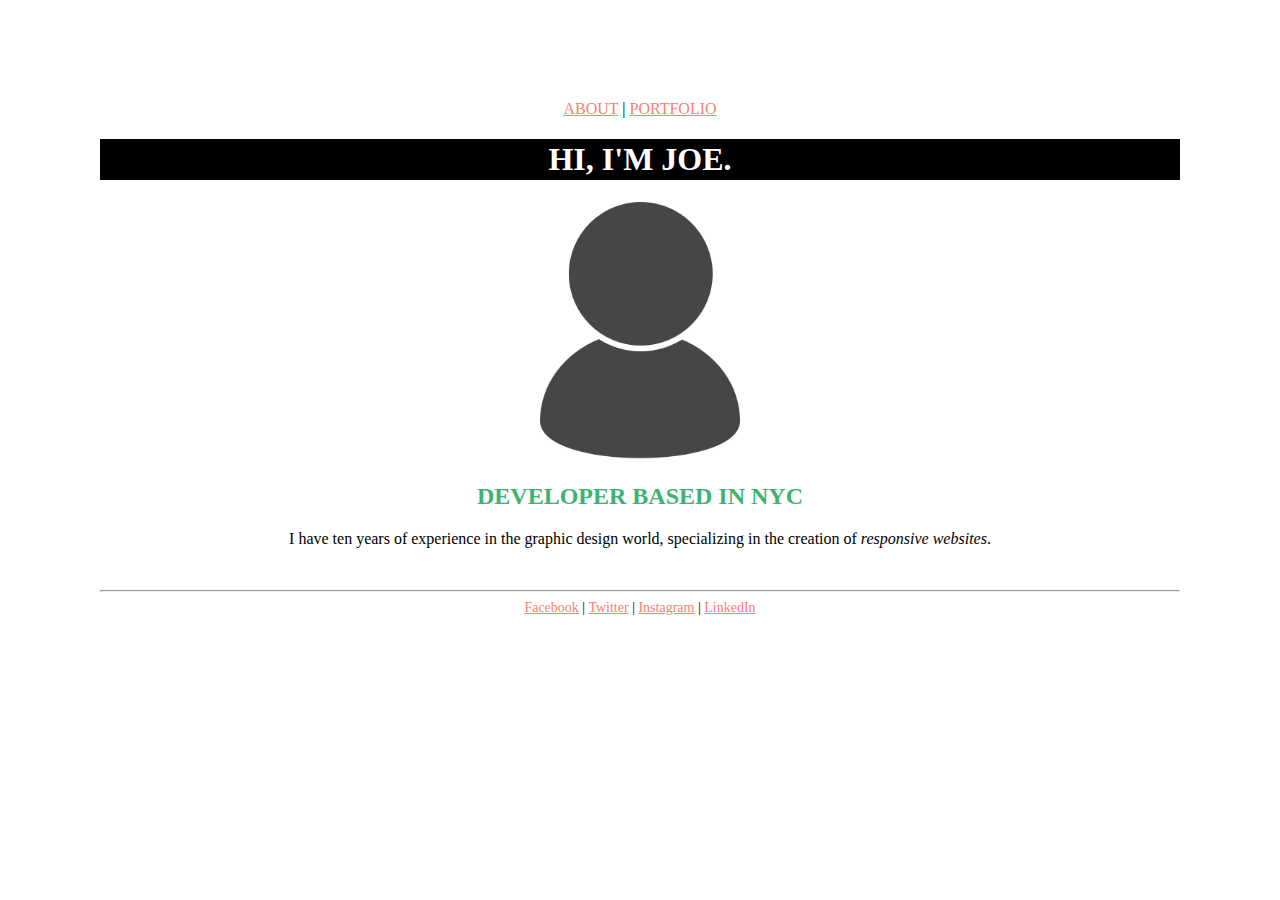
==== about.html @ 7c418a89 "submit assignment #1" ====
<!DOCTYPE html>
<html>

	<head>
		<link rel="stylesheet" href="style.css">
		<title>joe johnson dot com</title>
	</head>

	<body>
		<nav>
			<a href="about.html">ABOUT</a> 
			| 
			<a href="portfolio.html">PORTFOLIO</a>
		</nav>

		<h1>HI, I'M JOE.</h1>

		<img src="images/avatar.png" title="Joe" alt="joe avatar">
		
		<div>
		<h2>DEVELOPER BASED IN NYC</h2>

		<p>
			I have ten years of experience in the graphic design world, specializing in the creation of <em>responsive websites</em>.
		</p>
		</div>
		<br>
		<hr>
	</body>

    <footer>
      <a href="#">Facebook</a>
      |
      <a href="#">Twitter</a>
      |
      <a href="#">Instagram</a>
      |
      <a href="#">LinkedIn</a>
    </footer>

</html>
---- style.css ----
body {
	text-align: center;
	margin:100px;
	font-family: "century gothic";
}

h1 {
	color:#FFFFFF;
	background: #000000;
	border:2px solid black;
}	

h2 {
	color:#3CB371;
}

img {
	width:200px;
	transition:.5s all;
}

img:hover {
	width:400px;
}

a {
	color:#FA8072;
}

a:hover {
	color:#FFD700;
}

footer {
	font-size:14px;
}
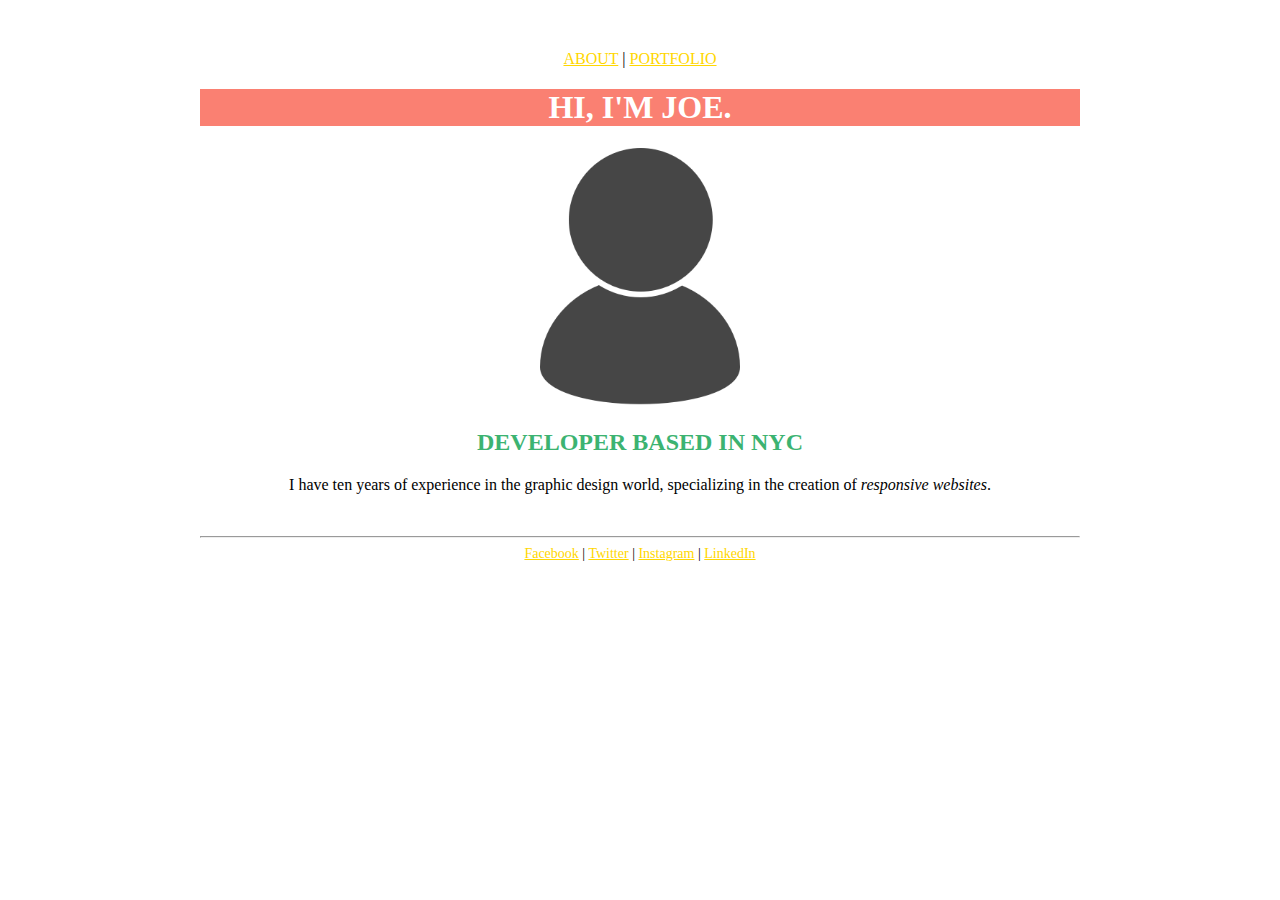
==== commit 51d4e776: "change to header background color" ====
--- a/about.html
+++ b/about.html
@@ -19,14 +19,16 @@
 		<img src="images/avatar.png" title="Joe" alt="joe avatar">
 		
 		<div>
-		<h2>DEVELOPER BASED IN NYC</h2>
+			<h2>DEVELOPER BASED IN NYC</h2>
+			<p>
+				I have ten years of experience in the graphic design world, specializing in the creation of <em>responsive websites</em>.
+			</p>
+		</div>
 
-		<p>
-			I have ten years of experience in the graphic design world, specializing in the creation of <em>responsive websites</em>.
-		</p>
-		</div>
 		<br>
+
 		<hr>
+
 	</body>
 
     <footer>
--- a/style.css
+++ b/style.css
@@ -1,13 +1,12 @@
 body {
 	text-align: center;
-	margin:100px;
+	margin:50px 200px;
 	font-family: "century gothic";
 }
 
 h1 {
 	color:#FFFFFF;
-	background: #000000;
-	border:2px solid black;
+	background:#FA8072;
 }	
 
 h2 {
@@ -20,15 +19,15 @@
 }
 
 img:hover {
-	width:400px;
+	width:400px;#FA8072
 }
 
 a {
-	color:#FA8072;
+	color:#FFD700;
 }
 
 a:hover {
-	color:#FFD700;
+	color:#FA8072;
 }
 
 footer {
